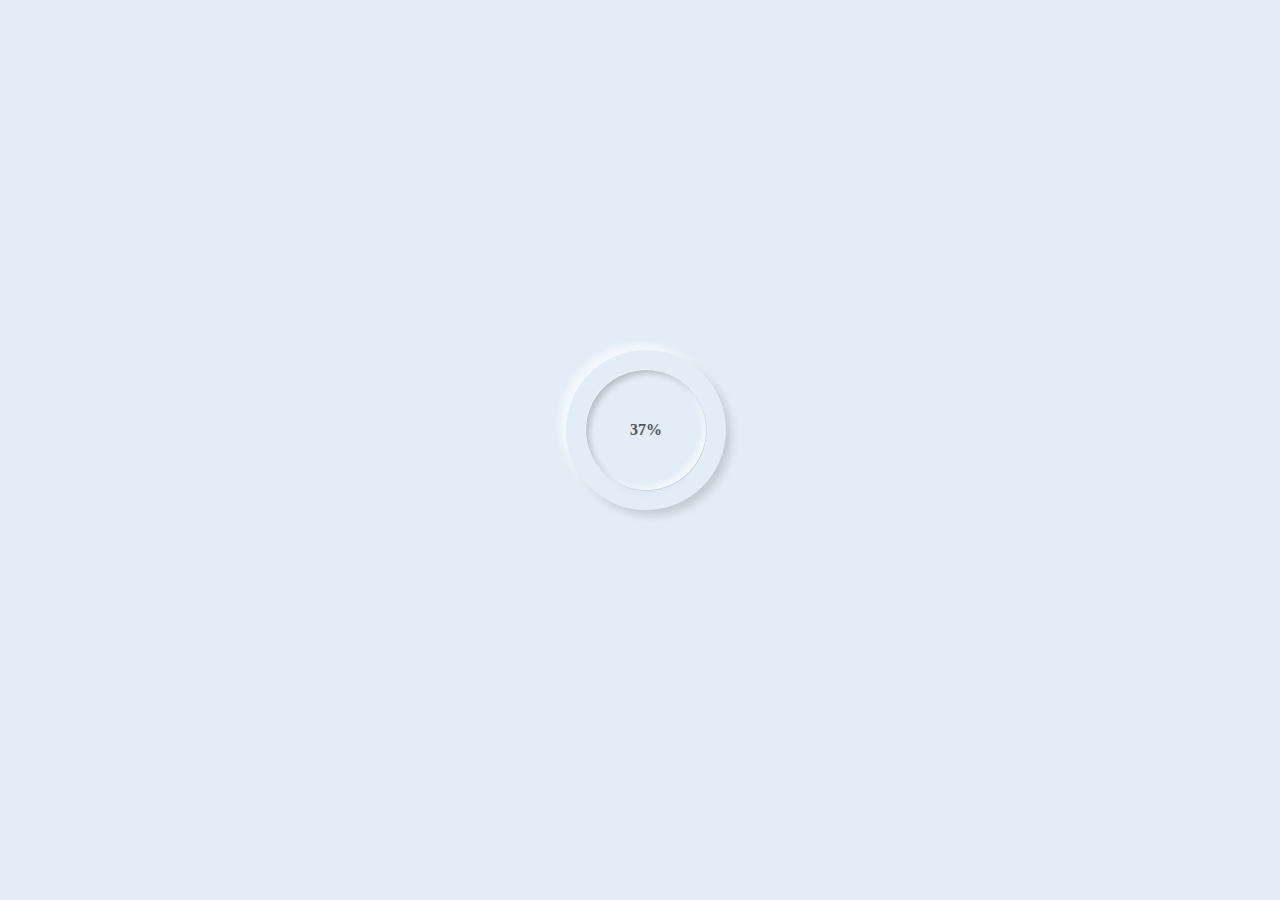
==== AIpage.html @ 59d31cc8 "Update AIpage.html" ====
<!DOCTYPE html>
<html lang="en">
<head>
    <meta charset="UTF-8">
    <meta http-equiv="X-UA-Compatible" content="IE=edge">
    <meta name="viewport" content="width=device-width, initial-scale=1.0">
    <link rel="stylesheet" href="AIpage.css">
     <!-- CSS only -->
     <link href="https://cdn.jsdelivr.net/npm/bootstrap@5.2.0-beta1/dist/css/bootstrap.min.css" rel="stylesheet" integrity="sha384-0evHe/X+R7YkIZDRvuzKMRqM+OrBnVFBL6DOitfPri4tjfHxaWutUpFmBp4vmVor" crossorigin="anonymous">
     <!-- JavaScript Bundle with Popper -->
     <script src="https://cdn.jsdelivr.net/npm/bootstrap@5.2.0-beta1/dist/js/bootstrap.bundle.min.js" integrity="sha384-pprn3073KE6tl6bjs2QrFaJGz5/SUsLqktiwsUTF55Jfv3qYSDhgCecCxMW52nD2" crossorigin="anonymous"></script>
    <title>AI</title>
</head>
<body>
  <!-- OPEN animation -->
  <div class="OPEN" id="OPEN">
    <div class="skill" id="skill">
      <div class="outer">
          <div class="inner">
              <div id="number">
                
              </div>
          </div>
      </div>
      <svg xmlns="http://www.w3.org/2000/svg" version="1.1" width="160px" height="160px">
          <defs>
              <linearGradient id="GradientColor">
                  <stop offset="0%" stop-color="#e91e63" />
                  <stop offset="100%" stop-color="#673ab7" />
              </linearGradient>
          </defs>
          <circle cx="80" cy="80" r="70" stroke-linecap="round" />
      </svg>
    </div>
  </div>
  



    <div class="collapse" id="navbarToggleExternalContent">
        <div class="bg-dark p-4">
          <a href="index.html">
            <svg xmlns="http://www.w3.org/2000/svg" width="30" height="30" fill="white" class="bi bi-arrow-90deg-left" viewBox="0 0 16 16">
                <path fill-rule="evenodd" d="M1.146 4.854a.5.5 0 0 1 0-.708l4-4a.5.5 0 1 1 .708.708L2.707 4H12.5A2.5 2.5 0 0 1 15 6.5v8a.5.5 0 0 1-1 0v-8A1.5 1.5 0 0 0 12.5 5H2.707l3.147 3.146a.5.5 0 1 1-.708.708l-4-4z"/>
            </svg>
          </a>
          <h5 class="text-white h4">返回</h5>
          <span class="text-muted">Toggleable via the navbar brand.</span>
        </div>
      </div>
      <nav class="navbar navbar-dark bg-dark">
        <div class="container-fluid">
          <button class="navbar-toggler" type="button" data-bs-toggle="collapse" data-bs-target="#navbarToggleExternalContent" aria-controls="navbarToggleExternalContent" aria-expanded="false" aria-label="Toggle navigation">
            <span class="navbar-toggler-icon"></span>
          </button>
        </div>
      </nav>
      <div class="Containnner">
        <div class="leftside">
          <div class="grid" style="--bs-columns: 2; --bs-gap: 1rem;">
            <div class="g-col-2">
              <!-- card -->
              <div class="card" style="width: 18rem;">
                <img src="/Design/1083822.jpg" class="card-img-top" alt="...">
                <div class="card-body">
                  <p class="card-text">學習就像吃東西一樣，從開胃菜開始讓自己沉浸在追求知識的深海中，你的所學將帶領你前往下一個境界，也就是學以致用，最後品嘗酸酸甜甜的成果，得到滿足。</p>
                </div>
              </div>
              <!-- card -->
              <div class="card" style="width: 18rem;">
                <img src="/Design/母親節卡片-Art deco完稿.jpg" class="card-img-top" alt="...">
                <div class="card-body">
                  <p class="card-text">以高跟鞋作為主角托顯出「媽媽」這個角色，即使在怎麼辛苦，仍然能漂漂亮亮，從容的面對各種事。旁邊幾滴汗代表著辛勞；而下方文字則是母親永遠美麗，象徵在大家的心中都憧憬著這樣的母親(法文)。</p>
                </div>
              </div>
              <!-- card -->
              <div class="card" style="width: 18rem;">
                <img src="/Design/10838222.jpg" class="card-img-top" alt="...">
                <div class="card-body">
                  <p class="card-text">以白底黑字為主要色調，烘托出主體--照片所想要表達的輕鬆愜意生活，旁邊幾個標題為點綴畫面的功用，同時也可以帶出一些資訊，讓讀著能了解也不會被其他東西所影響。</p>
                </div>
              </div>
              <!-- card -->
              <div class="card" style="width: 18rem;">
                <img src="/Design/海報設計_工作區域 1.png" class="card-img-top" alt="...">
                <div class="card-body">
                  <p class="card-text">藍色為底圖配上水中魚兒吐出的泡沫當作回憶慢慢浮現出來再搭上一些危言聳聽的字眼，吸引觀看者的注意，達到宣傳的效果。</p>
                </div>
              </div>
              <!-- card -->
              <div class="card" style="width: 18rem;">
                <img src="/Design/6跨頁_page-0001.jpg" class="card-img-top" alt="...">
                <div class="card-body">
                  <p class="card-text">雜誌製作↓</p>
                  <button class="more">看更多</button>
                </div>
              </div>
              <!-- card -->
              <div class="card" style="width: 18rem;">
                <img src="/Design/中文實用語文海報製作_工作區域 1.jpg" class="card-img-top" alt="...">
                <div class="card-body">
                  <p class="card-text">色調採用橘色作為主色調，道路作為視線引導，加入小孩子在奔跑的畫面，讓整體看起來有活潑趣味的感受。文字的意涵代表著回憶就如同青春一樣一去不復返，但卻可以將照片、象徵的物品放入這收納包保存起來。</p>
                </div>
              </div>
            </div>
          </div>
        </div>

        <!-- 雜誌 -->
        <div class="antherpage" id="anthpage">
          <div class="close"><img class="XX" src="/close.png" alt=""></div>
          <div class="LLink">
            <a href="#one"><p>Cover <span>封面</span> </p></a>
            <a href="#two"><p>Page2-3 <span>目錄</span> </p></a>
            <a href="#four"><p>Page4-5 <span>前言</span> </p></a>
            <a href="#six"><p>Page6-7 <span>慢走食廊</span> </p></a>
            <a href="#eight"><p>Page8-9 <span>新港奉天宮</span> </p></a>
            <a href="#ten"><p>Page10-11 <span>新港公園</span> </p></a>
            <a href="#twelve"><p>Page12-13 <span>慢食手餚</span> </p></a>
            <a href="#fourteen"><p>Page14-15 <span>阿欽伯粉圓</span> </p></a>
            <a href="#sixteen"><p>Page16-17 <span>金長利新港飴</span> </p></a>
            <a href="#eighteen"><p>Page18-19 <span>新農豆食堂</span> </p></a>
            <a href="#twenty"><p>Page20-21 <span>慢新時光</span> </p></a>
            <a href="#twenty-two"><p>Page22-23 <span>新港藝術高中</span> </p></a>
            <a href="#twenty-four"><p>Page24-25 <span>文昌國小</span> </p></a>
            <a href="#twenty-six"><p>Page26-27 <span>作者介紹</span> </p></a>
            <a href="#twenty-eight"><p>Back cover <span>封底</span> </p></a>
          </div>
            <div class="antherpage_content">
              <div class="slider_container">
                <ul>
                  <li id="one"><img id="cover" src="/Design/6跨頁_page-0001.jpg" alt=""></li>
                  <li id="two"><img src="/Design/6跨頁_page-0002.jpg" alt=""></li>
                  <li id="four"><img src="/Design/6跨頁_page-0003.jpg" alt=""></li>
                  <li id="six"><img src="/Design/6跨頁_page-0004.jpg" alt=""></li>
                  <li id="eight"><img src="/Design/6跨頁_page-0005.jpg" alt=""></li>
                  <li id="ten"><img src="/Design/6跨頁_page-0006.jpg" alt=""></li>
                  <li id="twelve"><img src="/Design/6跨頁_page-0007.jpg" alt=""></li>
                  <li id="fourteen"><img src="/Design/6跨頁_page-0008.jpg" alt=""></li>
                  <li id="sixteen"><img src="/Design/6跨頁_page-0009.jpg" alt=""></li>
                  <li id="eighteen"><img src="/Design/6跨頁_page-0010.jpg" alt=""></li>
                  <li id="twenty"><img src="/Design/6跨頁_page-0011.jpg" alt=""></li>
                  <li id="twenty-two"><img src="/Design/6跨頁_page-0012.jpg" alt=""></li>
                  <li id="twenty-four"><img src="/Design/6跨頁_page-0013.jpg" alt=""></li>
                  <li id="twenty-six"><img src="/Design/6跨頁_page-0014.jpg" alt=""></li>
                  <li id="twenty-eight"><img id="cover" src="/Design/6跨頁_page-0015.jpg" alt=""></li>
                </ul>
              </div>
          </div>
        </div>

        <!-- 輪播 -->
        <div class="rightside">
          <div id="carouselExampleIndicators" class="carousel slide" data-bs-ride="true">
            <div class="carousel-indicators">
              <button type="button" data-bs-target="#carouselExampleIndicators" data-bs-slide-to="0" class="active" aria-current="true" aria-label="Slide 1"></button>
              <button type="button" data-bs-target="#carouselExampleIndicators" data-bs-slide-to="1" aria-label="Slide 2"></button>
              <button type="button" data-bs-target="#carouselExampleIndicators" data-bs-slide-to="2" aria-label="Slide 3"></button>
            </div>
            <div class="carousel-inner">
              <div class="carousel-item active">
                <img src="/Design/1083822.jpg" class="d-block"  alt="">
              </div>
              <div class="carousel-item">
                <img src="/Design/母親節卡片.png" class="d-block " alt="">
              </div>
              <div class="carousel-item">
                <img src="/Design/排版.png" class="d-block" alt="">
              </div>
            </div>
            <button class="carousel-control-prev" type="button" data-bs-target="#carouselExampleIndicators" data-bs-slide="prev">
              <span class="carousel-control-prev-icon" aria-hidden="true"></span>
              <span class="visually-hidden">Previous</span>
            </button>
            <button class="carousel-control-next" type="button" data-bs-target="#carouselExampleIndicators" data-bs-slide="next">
              <span class="carousel-control-next-icon" aria-hidden="true"></span>
              <span class="visually-hidden">Next</span>
            </button>
          </div>
        </div>
      </div>
      
      <script src="Alpage.js"></script>
    
</body>
</html>
---- AIpage.css ----
*{
    padding: 0px;
    margin: 0px;
    box-sizing: border-box;
}

/* OPEN animation */

.OPEN{
    width: 100%;
    height: 100vh;
    background: #e3edf7;
    position: fixed;
    top: 0;
    left: 0;
    z-index: 10000;
    animation-delay: 1s;
    transition: 2s;
}
.skill{
    width: 100%;
    height: 100vh;
    background: #e3edf7;
    position: absolute;
    top:40%;
    left: 45%;
    transform: translate(-10px,-10px);
    display: block;
    opacity: 1;
    transition: 1s;
}
.outer{
    height: 160px;
    width: 160px;
    border-radius: 50%;
    padding: 20px;
    box-shadow: 6px 6px 10px -1px rgba(0, 0, 0, 0.15),
                -6px -6px 10px -1px rgba(255, 255, 2550, 0.7);
}
.inner{
    height: 120px;
    width: 120px;
    border-radius: 50%;
    display: flex;
    align-items: center;
    justify-content: center;
    box-shadow: inset 4px 4px 6px -1px rgba(0, 0, 0, 0.2),
                inset -4px -4px 6px -1px rgba(255, 255, 2550, 0.7),
                -0.5px -0.5px 0px rgba(255, 255, 2550, 1),
                0.5px 0.5px 0px rgba(0, 0, 0, 0.15),
                0px 12px 10px -10px rgba(0, 0, 0, 0.05);
}
#number{
    font-weight: 800;
    color: #555;
}
circle{
    fill:none;
    stroke: url(#GradientColor);
    stroke-width: 20px;
    stroke-dasharray: 472;
    stroke-dashoffset: 472;
    animation: anim 2s linear forwards;
}
svg{
    position: absolute;
    top:0;
    left: 0;
}
@keyframes anim{
    100%{
        stroke-dashoffset: 0;
    }
}




.Containnner{
    width: 100%;
    height: 100vh;
    position: fixed;
    display: flex;
    flex-direction: row;
    overflow: hidden;
}
.leftside{
    width: auto;
    height: 92vh;
    background-color: rgb(10, 124, 86);
    display: flex;
    overflow: auto;
    float: left;
}
.rightside{
    width: 75%;
    height: 100vh;
    background-color: aquamarine;
    overflow: auto;
    float: right;
}
.grid{
    padding: 20px;
    display: flex;
    flex-direction: row;
}
.card{
    padding: 20px;
    margin: 20px;
}
.card-text{
    display: flex;
    justify-content: center;
    align-items: center;
}
.d-block{
    padding: 10px;
    width: 100%;
    height: 90vh;
}
.card .card-body .more{
    width: 100px;
    height: 20px;
    border: none;
    background-color: bisque;
    transition: 0.5s;
}
.card .card-body .more:hover{
    width: 200px;
}

/* sroll setting */
::-webkit-scrollbar{
    width: 10px;
}
::-webkit-scrollbar-track{
    border-radius: 10px;
}
::-webkit-scrollbar-thumb {
    background: rgb(85, 85, 85); 
    border-radius: 10px;
}

.antherpage{
    width: 90%;
    height: 90vh;
    background: #555;
    position:absolute;
    top:10px;
    left: 5%;
    z-index: 99;
    border-radius: 20px;
    display: none;
    overflow: auto;
}
.antherpage nav{
    position: relative;
    top: 90%;
    left: 40%;
}
.antherpage .close,.XX{
    width: 50px;
    height: 50px;
    position: fixed;
    right: 10px;
    top:10px;
    z-index: 100;
}
.slider_container{
    width: 90%;
    height: 90vh;
}
.slider_container ul{
    list-style: none;
}
.slider_container img{
    padding: 20px;
    width: 850px;
    height: 90vh;
}
.slider_container ul #cover:nth-child(1){
    width: 35%;
    height: 80vh;
    position: relative;
    left: 18%;
    margin: 40px 0 40px 0;
}
.slider_container ul #cover:nth-child(2){
    width: 35%;
    height: 80vh;
    position: relative;
    left: 18%;
    margin: 40px 0 40px 0;
}
.LLink{
    width: 200px;
    height: auto;
    padding: 20px;
    border-radius: 20px 0 20px 0;
    background: linear-gradient(45deg,#a385fe,#ff89ed);
    position: fixed;
    top: 100px;
    right:200px;
    z-index: 100;
    font-size: 0.8em;
    font-weight: 600;
    font-family: 'Noto Sans TC', sans-serif;
    display: flex;
    flex-direction: column;
    align-content: center;
    align-items: center;
    justify-content: space-evenly;
}
.LLink a{
    text-decoration: none;
    color: rgb(255, 255, 255);
}
.LLink a:hover{
    color: rgb(0, 0, 0);
    transition: 3s cubic-bezier(0.075, 0.82, 0.165, 1);
}
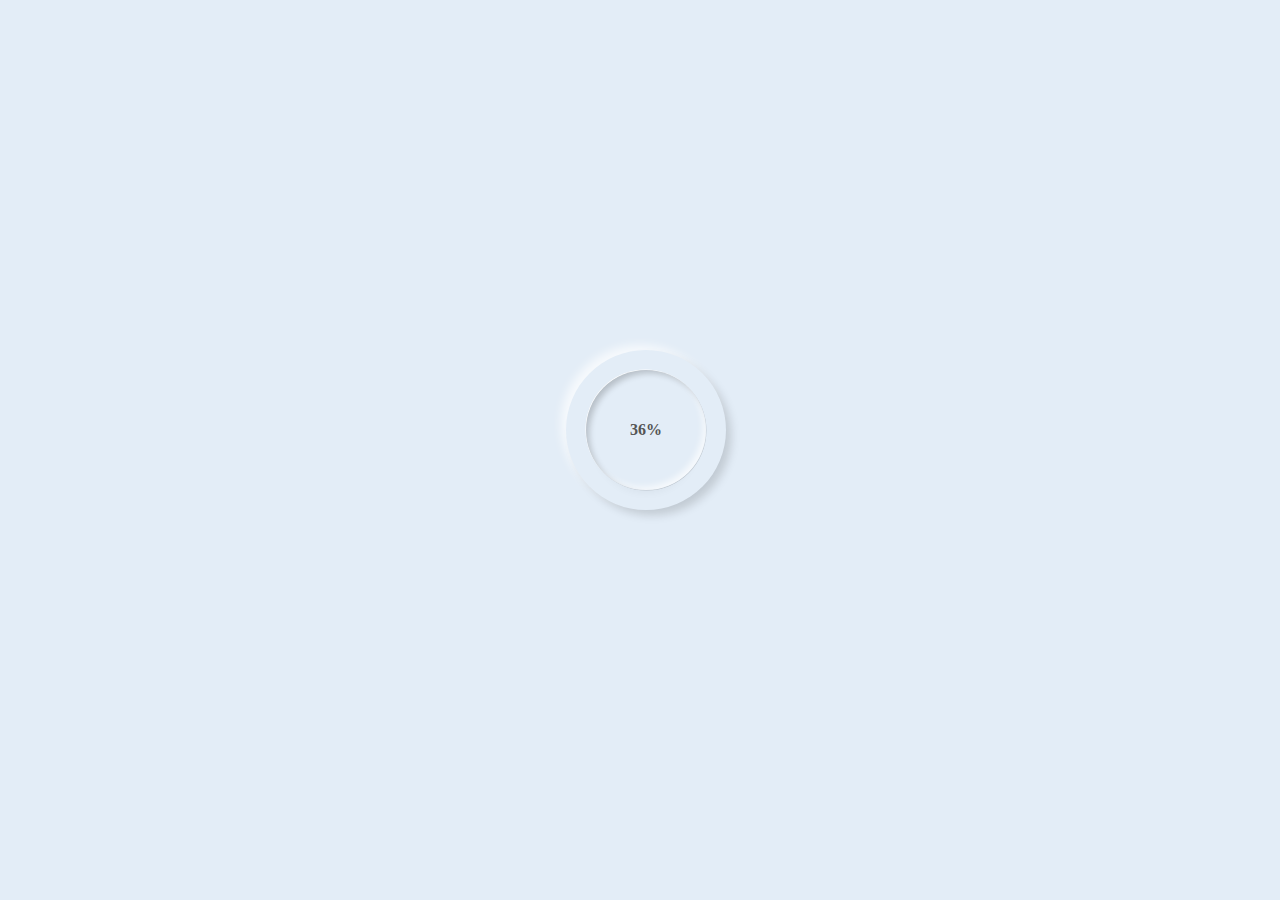
==== commit df5c7a9e: "Update AIpage.html" ====
--- a/AIpage.html
+++ b/AIpage.html
@@ -61,35 +61,35 @@
             <div class="g-col-2">
               <!-- card -->
               <div class="card" style="width: 18rem;">
-                <img src="/Design/1083822.jpg" class="card-img-top" alt="...">
+                <img src="Design/螢幕擷取畫面 2022-07-11 232018.png" class="card-img-top" alt="...">
                 <div class="card-body">
-                  <p class="card-text">學習就像吃東西一樣，從開胃菜開始讓自己沉浸在追求知識的深海中，你的所學將帶領你前往下一個境界，也就是學以致用，最後品嘗酸酸甜甜的成果，得到滿足。</p>
+                  <p class="card-text">想要開設一間寵物店，所以我找以圓滑的曲線、以丿的感覺呈現歡樂活潑的形式、以圖像化的文字表示輕鬆自在的享受等方式呈現動物的各種型態。</p>
                 </div>
               </div>
               <!-- card -->
               <div class="card" style="width: 18rem;">
-                <img src="/Design/母親節卡片-Art deco完稿.jpg" class="card-img-top" alt="...">
+                <img src="Design/螢幕擷取畫面 2022-07-11 232125.png" class="card-img-top" alt="...">
                 <div class="card-body">
-                  <p class="card-text">以高跟鞋作為主角托顯出「媽媽」這個角色，即使在怎麼辛苦，仍然能漂漂亮亮，從容的面對各種事。旁邊幾滴汗代表著辛勞；而下方文字則是母親永遠美麗，象徵在大家的心中都憧憬著這樣的母親(法文)。</p>
+                  <p class="card-text"></p>
                 </div>
               </div>
               <!-- card -->
               <div class="card" style="width: 18rem;">
-                <img src="/Design/10838222.jpg" class="card-img-top" alt="...">
+                <img src="Design/图片1.png" class="card-img-top" alt="...">
                 <div class="card-body">
-                  <p class="card-text">以白底黑字為主要色調，烘托出主體--照片所想要表達的輕鬆愜意生活，旁邊幾個標題為點綴畫面的功用，同時也可以帶出一些資訊，讓讀著能了解也不會被其他東西所影響。</p>
+                  <p class="card-text"></p>
                 </div>
               </div>
               <!-- card -->
               <div class="card" style="width: 18rem;">
-                <img src="/Design/海報設計_工作區域 1.png" class="card-img-top" alt="...">
+                <img src="Design/图片2.png" class="card-img-top" alt="...">
                 <div class="card-body">
-                  <p class="card-text">藍色為底圖配上水中魚兒吐出的泡沫當作回憶慢慢浮現出來再搭上一些危言聳聽的字眼，吸引觀看者的注意，達到宣傳的效果。</p>
+                  <p class="card-text"></p>
                 </div>
               </div>
               <!-- card -->
               <div class="card" style="width: 18rem;">
-                <img src="/Design/6跨頁_page-0001.jpg" class="card-img-top" alt="...">
+                <img src="Design/6跨頁_page-0001.jpg" class="card-img-top" alt="...">
                 <div class="card-body">
                   <p class="card-text">雜誌製作↓</p>
                   <button class="more">看更多</button>
@@ -97,9 +97,17 @@
               </div>
               <!-- card -->
               <div class="card" style="width: 18rem;">
-                <img src="/Design/中文實用語文海報製作_工作區域 1.jpg" class="card-img-top" alt="...">
+                <img src="Design/螢幕擷取畫面 2022-07-11 232158.png" class="card-img-top" alt="...">
                 <div class="card-body">
-                  <p class="card-text">色調採用橘色作為主色調，道路作為視線引導，加入小孩子在奔跑的畫面，讓整體看起來有活潑趣味的感受。文字的意涵代表著回憶就如同青春一樣一去不復返，但卻可以將照片、象徵的物品放入這收納包保存起來。</p>
+                  <p class="card-text">使用中心點構圖，拍攝時使用「中央偏重平均測光」。當時拍攝的環境是由下往上拍，加上在白天偏正中午，周遭景物有複雜的枝條、葉子干擾，光線充足，因此無法凸顯重點，故用此模式抓住目標物凸顯主題。</p>
+                </div>
+              </div>
+                <!-- card -->
+              <div class="card" style="width: 18rem;">
+                <img src="/Design/圖3.png" class="card-img-top" alt="專題攝影">
+                <div class="card-body">
+                  <p class="card-text">每天忙碌的行走在這世界上，即使有休息的時間，也會在家補眠、玩遊戲、看影片等，美好的事物從我們眼前流逝，我們是否忘記停下腳步欣賞周遭，用眼睛觀察、品味，用相片記錄人生，並反省。世界不缺少美好，只缺少發現......讓我們以自己的角度去經歷世界。</p>
+                  <button> <a href="https://drive.google.com/file/d/1Y5fSioPA1h1s9x8xNFfnqvR0lkMRad43/view?usp=sharing">看更多</a> </button>
                 </div>
               </div>
             </div>
@@ -108,7 +116,7 @@
 
         <!-- 雜誌 -->
         <div class="antherpage" id="anthpage">
-          <div class="close"><img class="XX" src="/close.png" alt=""></div>
+          <div class="close"><img class="XX" src="close.png" alt=""></div>
           <div class="LLink">
             <a href="#one"><p>Cover <span>封面</span> </p></a>
             <a href="#two"><p>Page2-3 <span>目錄</span> </p></a>
@@ -129,21 +137,21 @@
             <div class="antherpage_content">
               <div class="slider_container">
                 <ul>
-                  <li id="one"><img id="cover" src="/Design/6跨頁_page-0001.jpg" alt=""></li>
-                  <li id="two"><img src="/Design/6跨頁_page-0002.jpg" alt=""></li>
-                  <li id="four"><img src="/Design/6跨頁_page-0003.jpg" alt=""></li>
-                  <li id="six"><img src="/Design/6跨頁_page-0004.jpg" alt=""></li>
-                  <li id="eight"><img src="/Design/6跨頁_page-0005.jpg" alt=""></li>
-                  <li id="ten"><img src="/Design/6跨頁_page-0006.jpg" alt=""></li>
-                  <li id="twelve"><img src="/Design/6跨頁_page-0007.jpg" alt=""></li>
-                  <li id="fourteen"><img src="/Design/6跨頁_page-0008.jpg" alt=""></li>
-                  <li id="sixteen"><img src="/Design/6跨頁_page-0009.jpg" alt=""></li>
-                  <li id="eighteen"><img src="/Design/6跨頁_page-0010.jpg" alt=""></li>
-                  <li id="twenty"><img src="/Design/6跨頁_page-0011.jpg" alt=""></li>
-                  <li id="twenty-two"><img src="/Design/6跨頁_page-0012.jpg" alt=""></li>
-                  <li id="twenty-four"><img src="/Design/6跨頁_page-0013.jpg" alt=""></li>
-                  <li id="twenty-six"><img src="/Design/6跨頁_page-0014.jpg" alt=""></li>
-                  <li id="twenty-eight"><img id="cover" src="/Design/6跨頁_page-0015.jpg" alt=""></li>
+                  <li id="one"><img id="cover" src="Design/6跨頁_page-0001.jpg" alt=""></li>
+                  <li id="two"><img src="Design/6跨頁_page-0002.jpg" alt=""></li>
+                  <li id="four"><img src="Design/6跨頁_page-0003.jpg" alt=""></li>
+                  <li id="six"><img src="Design/6跨頁_page-0004.jpg" alt=""></li>
+                  <li id="eight"><img src="Design/6跨頁_page-0005.jpg" alt=""></li>
+                  <li id="ten"><img src="Design/6跨頁_page-0006.jpg" alt=""></li>
+                  <li id="twelve"><img src="Design/6跨頁_page-0007.jpg" alt=""></li>
+                  <li id="fourteen"><img src="Design/6跨頁_page-0008.jpg" alt=""></li>
+                  <li id="sixteen"><img src="Design/6跨頁_page-0009.jpg" alt=""></li>
+                  <li id="eighteen"><img src="Design/6跨頁_page-0010.jpg" alt=""></li>
+                  <li id="twenty"><img src="Design/6跨頁_page-0011.jpg" alt=""></li>
+                  <li id="twenty-two"><img src="Design/6跨頁_page-0012.jpg" alt=""></li>
+                  <li id="twenty-four"><img src="Design/6跨頁_page-0013.jpg" alt=""></li>
+                  <li id="twenty-six"><img src="Design/6跨頁_page-0014.jpg" alt=""></li>
+                  <li id="twenty-eight"><img id="cover" src="Design/6跨頁_page-0015.jpg" alt=""></li>
                 </ul>
               </div>
           </div>
@@ -159,13 +167,13 @@
             </div>
             <div class="carousel-inner">
               <div class="carousel-item active">
-                <img src="/Design/1083822.jpg" class="d-block"  alt="">
+                <img src="Design/1083822.jpg" class="d-block"  alt="">
               </div>
               <div class="carousel-item">
-                <img src="/Design/母親節卡片.png" class="d-block " alt="">
+                <img src="Design/母親節卡片.png" class="d-block " alt="">
               </div>
               <div class="carousel-item">
-                <img src="/Design/排版.png" class="d-block" alt="">
+                <img src="Design/排版.png" class="d-block" alt="">
               </div>
             </div>
             <button class="carousel-control-prev" type="button" data-bs-target="#carouselExampleIndicators" data-bs-slide="prev">
--- a/AIpage.css
+++ b/AIpage.css
@@ -1,221 +1,231 @@
-*{
-    padding: 0px;
-    margin: 0px;
-    box-sizing: border-box;
-}
-
-/* OPEN animation */
-
-.OPEN{
-    width: 100%;
-    height: 100vh;
-    background: #e3edf7;
-    position: fixed;
-    top: 0;
-    left: 0;
-    z-index: 10000;
-    animation-delay: 1s;
-    transition: 2s;
-}
-.skill{
-    width: 100%;
-    height: 100vh;
-    background: #e3edf7;
-    position: absolute;
-    top:40%;
-    left: 45%;
-    transform: translate(-10px,-10px);
-    display: block;
-    opacity: 1;
-    transition: 1s;
-}
-.outer{
-    height: 160px;
-    width: 160px;
-    border-radius: 50%;
-    padding: 20px;
-    box-shadow: 6px 6px 10px -1px rgba(0, 0, 0, 0.15),
-                -6px -6px 10px -1px rgba(255, 255, 2550, 0.7);
-}
-.inner{
-    height: 120px;
-    width: 120px;
-    border-radius: 50%;
-    display: flex;
-    align-items: center;
-    justify-content: center;
-    box-shadow: inset 4px 4px 6px -1px rgba(0, 0, 0, 0.2),
-                inset -4px -4px 6px -1px rgba(255, 255, 2550, 0.7),
-                -0.5px -0.5px 0px rgba(255, 255, 2550, 1),
-                0.5px 0.5px 0px rgba(0, 0, 0, 0.15),
-                0px 12px 10px -10px rgba(0, 0, 0, 0.05);
-}
-#number{
-    font-weight: 800;
-    color: #555;
-}
-circle{
-    fill:none;
-    stroke: url(#GradientColor);
-    stroke-width: 20px;
-    stroke-dasharray: 472;
-    stroke-dashoffset: 472;
-    animation: anim 2s linear forwards;
-}
-svg{
-    position: absolute;
-    top:0;
-    left: 0;
-}
-@keyframes anim{
-    100%{
-        stroke-dashoffset: 0;
-    }
-}
-
-
-
-
-.Containnner{
-    width: 100%;
-    height: 100vh;
-    position: fixed;
-    display: flex;
-    flex-direction: row;
-    overflow: hidden;
-}
-.leftside{
-    width: auto;
-    height: 92vh;
-    background-color: rgb(10, 124, 86);
-    display: flex;
-    overflow: auto;
-    float: left;
-}
-.rightside{
-    width: 75%;
-    height: 100vh;
-    background-color: aquamarine;
-    overflow: auto;
-    float: right;
-}
-.grid{
-    padding: 20px;
-    display: flex;
-    flex-direction: row;
-}
-.card{
-    padding: 20px;
-    margin: 20px;
-}
-.card-text{
-    display: flex;
-    justify-content: center;
-    align-items: center;
-}
-.d-block{
-    padding: 10px;
-    width: 100%;
-    height: 90vh;
-}
-.card .card-body .more{
-    width: 100px;
-    height: 20px;
-    border: none;
-    background-color: bisque;
-    transition: 0.5s;
-}
-.card .card-body .more:hover{
-    width: 200px;
-}
-
-/* sroll setting */
-::-webkit-scrollbar{
-    width: 10px;
-}
-::-webkit-scrollbar-track{
-    border-radius: 10px;
-}
-::-webkit-scrollbar-thumb {
-    background: rgb(85, 85, 85); 
-    border-radius: 10px;
-}
-
-.antherpage{
-    width: 90%;
-    height: 90vh;
-    background: #555;
-    position:absolute;
-    top:10px;
-    left: 5%;
-    z-index: 99;
-    border-radius: 20px;
-    display: none;
-    overflow: auto;
-}
-.antherpage nav{
-    position: relative;
-    top: 90%;
-    left: 40%;
-}
-.antherpage .close,.XX{
-    width: 50px;
-    height: 50px;
-    position: fixed;
-    right: 10px;
-    top:10px;
-    z-index: 100;
-}
-.slider_container{
-    width: 90%;
-    height: 90vh;
-}
-.slider_container ul{
-    list-style: none;
-}
-.slider_container img{
-    padding: 20px;
-    width: 850px;
-    height: 90vh;
-}
-.slider_container ul #cover:nth-child(1){
-    width: 35%;
-    height: 80vh;
-    position: relative;
-    left: 18%;
-    margin: 40px 0 40px 0;
-}
-.slider_container ul #cover:nth-child(2){
-    width: 35%;
-    height: 80vh;
-    position: relative;
-    left: 18%;
-    margin: 40px 0 40px 0;
-}
-.LLink{
-    width: 200px;
-    height: auto;
-    padding: 20px;
-    border-radius: 20px 0 20px 0;
-    background: linear-gradient(45deg,#a385fe,#ff89ed);
-    position: fixed;
-    top: 100px;
-    right:200px;
-    z-index: 100;
-    font-size: 0.8em;
-    font-weight: 600;
-    font-family: 'Noto Sans TC', sans-serif;
-    display: flex;
-    flex-direction: column;
-    align-content: center;
-    align-items: center;
-    justify-content: space-evenly;
-}
-.LLink a{
-    text-decoration: none;
-    color: rgb(255, 255, 255);
-}
-.LLink a:hover{
-    color: rgb(0, 0, 0);
-    transition: 3s cubic-bezier(0.075, 0.82, 0.165, 1);
+*{
+    padding: 0px;
+    margin: 0px;
+    box-sizing: border-box;
+}
+
+/* OPEN animation */
+
+.OPEN{
+    width: 100%;
+    height: 100vh;
+    background: #e3edf7;
+    position: fixed;
+    top: 0;
+    left: 0;
+    z-index: 10000;
+    animation-delay: 1s;
+    transition: 2s;
+}
+.skill{
+    width: 100%;
+    height: 100vh;
+    background: #e3edf7;
+    position: absolute;
+    top:40%;
+    left: 45%;
+    transform: translate(-10px,-10px);
+    display: block;
+    opacity: 1;
+    transition: 1s;
+}
+.outer{
+    height: 160px;
+    width: 160px;
+    border-radius: 50%;
+    padding: 20px;
+    box-shadow: 6px 6px 10px -1px rgba(0, 0, 0, 0.15),
+                -6px -6px 10px -1px rgba(255, 255, 2550, 0.7);
+}
+.inner{
+    height: 120px;
+    width: 120px;
+    border-radius: 50%;
+    display: flex;
+    align-items: center;
+    justify-content: center;
+    box-shadow: inset 4px 4px 6px -1px rgba(0, 0, 0, 0.2),
+                inset -4px -4px 6px -1px rgba(255, 255, 2550, 0.7),
+                -0.5px -0.5px 0px rgba(255, 255, 2550, 1),
+                0.5px 0.5px 0px rgba(0, 0, 0, 0.15),
+                0px 12px 10px -10px rgba(0, 0, 0, 0.05);
+}
+#number{
+    font-weight: 800;
+    color: #555;
+}
+circle{
+    fill:none;
+    stroke: url(#GradientColor);
+    stroke-width: 20px;
+    stroke-dasharray: 472;
+    stroke-dashoffset: 472;
+    animation: anim 2s linear forwards;
+}
+svg{
+    position: absolute;
+    top:0;
+    left: 0;
+}
+@keyframes anim{
+    100%{
+        stroke-dashoffset: 0;
+    }
+}
+
+
+
+
+.Containnner{
+    width: 100%;
+    height: 100vh;
+    position: fixed;
+    display: flex;
+    flex-direction: row;
+    overflow: hidden;
+}
+.leftside{
+    width: auto;
+    height: 92vh;
+    background-color: rgb(10, 124, 86);
+    display: flex;
+    overflow: auto;
+    float: left;
+}
+.rightside{
+    width: 75%;
+    height: 100vh;
+    background-color: aquamarine;
+    overflow: auto;
+    float: right;
+}
+.grid{
+    padding: 20px;
+    display: flex;
+    flex-direction: row;
+}
+.card{
+    padding: 20px;
+    margin: 20px;
+}
+.card-text{
+    display: flex;
+    justify-content: center;
+    align-items: center;
+}
+.d-block{
+    padding: 10px;
+    width: 100%;
+    height: 90vh;
+}
+.card .card-body .more{
+    width: 100px;
+    height: 20px;
+    border: none;
+    background-color: bisque;
+    transition: 0.5s;
+}
+.card .card-body .more:hover{
+    width: 200px;
+}
+.card .card-body button{
+    border: none;
+    background-color: black;
+    border-radius: 10px;
+    padding: 10px;
+}
+.card .card-body a{
+    text-decoration: none;
+    color: rgb(255, 255, 255);
+}
+
+/* sroll setting */
+::-webkit-scrollbar{
+    width: 10px;
+}
+::-webkit-scrollbar-track{
+    border-radius: 10px;
+}
+::-webkit-scrollbar-thumb {
+    background: rgb(85, 85, 85); 
+    border-radius: 10px;
+}
+
+.antherpage{
+    width: 90%;
+    height: 90vh;
+    background: #555;
+    position:absolute;
+    top:10px;
+    left: 5%;
+    z-index: 99;
+    border-radius: 20px;
+    display: none;
+    overflow: auto;
+}
+.antherpage nav{
+    position: relative;
+    top: 90%;
+    left: 40%;
+}
+.antherpage .close,.XX{
+    width: 50px;
+    height: 50px;
+    position: fixed;
+    right: 10px;
+    top:10px;
+    z-index: 100;
+}
+.slider_container{
+    width: 90%;
+    height: 90vh;
+}
+.slider_container ul{
+    list-style: none;
+}
+.slider_container img{
+    padding: 20px;
+    width: 850px;
+    height: 90vh;
+}
+.slider_container ul #cover:nth-child(1){
+    width: 35%;
+    height: 80vh;
+    position: relative;
+    left: 18%;
+    margin: 40px 0 40px 0;
+}
+.slider_container ul #cover:nth-child(2){
+    width: 35%;
+    height: 80vh;
+    position: relative;
+    left: 18%;
+    margin: 40px 0 40px 0;
+}
+.LLink{
+    width: 200px;
+    height: auto;
+    padding: 20px;
+    border-radius: 20px 0 20px 0;
+    background: linear-gradient(45deg,#a385fe,#ff89ed);
+    position: fixed;
+    top: 100px;
+    right:200px;
+    z-index: 100;
+    font-size: 0.8em;
+    font-weight: 600;
+    font-family: 'Noto Sans TC', sans-serif;
+    display: flex;
+    flex-direction: column;
+    align-content: center;
+    align-items: center;
+    justify-content: space-evenly;
+}
+.LLink a{
+    text-decoration: none;
+    color: rgb(255, 255, 255);
+}
+.LLink a:hover{
+    color: rgb(0, 0, 0);
+    transition: 3s cubic-bezier(0.075, 0.82, 0.165, 1);
 }